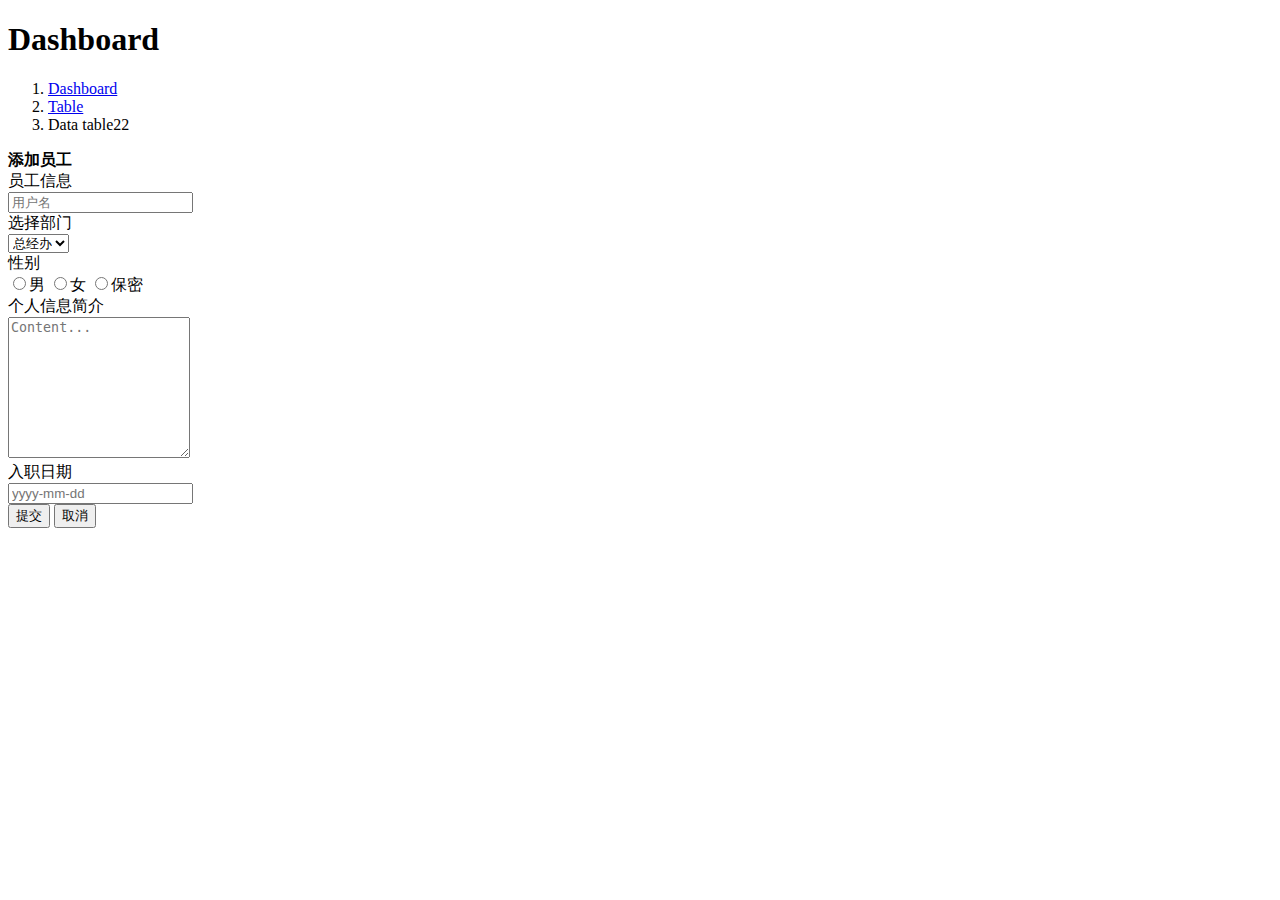
==== src/main/resources/templates/employee_add.html @ 4ff24fb2 "添加员工信息页面" ====
<!doctype html>
<!--[if lt IE 7]>      <html class="no-js lt-ie9 lt-ie8 lt-ie7" lang=""> <![endif]-->
<!--[if IE 7]>         <html class="no-js lt-ie9 lt-ie8" lang=""> <![endif]-->
<!--[if IE 8]>         <html class="no-js lt-ie9" lang=""> <![endif]-->
<!--[if gt IE 8]><!-->
<html class="no-js" lang="en" xmlns:th="http://www.thymeleaf.org">
<!--<![endif]-->

<head>
    <meta charset="utf-8">
    <meta http-equiv="X-UA-Compatible" content="IE=edge">
    <title>添加页面</title>
    <meta name="description" content="xyz Admin - HTML5 Admin Template">
    <meta name="viewport" content="width=device-width, initial-scale=1">

    <link rel="apple-touch-icon" href="apple-icon.png">
    <link rel="shortcut icon" href="favicon.ico" th:href="@{/favicon.ico}">


    <link rel="stylesheet" href="vendors/bootstrap/dist/css/bootstrap.min.css" th:href="@{/vendors/bootstrap/dist/css/bootstrap.min.css}">
    <link rel="stylesheet" href="vendors/font-awesome/css/font-awesome.min.css" th:href="@{/vendors/font-awesome/css/font-awesome.min.css}">
    <link rel="stylesheet" href="vendors/themify-icons/css/themify-icons.css" th:href="@{/vendors/themify-icons/css/themify-icons.css}">
    <link rel="stylesheet" href="vendors/flag-icon-css/css/flag-icon.min.css" th:href="@{/vendors/flag-icon-css/css/flag-icon.min.css}">

    <link rel="stylesheet" href="vendors/datatables.net-bs4/css/dataTables.bootstrap4.min.css" th:href="@{/vendors/datatables.net-bs4/css/dataTables.bootstrap4.min.css}">
    <link rel="stylesheet" href="vendors/datatables.net-buttons-bs4/css/buttons.bootstrap4.min.css" th:href="@{/vendors/datatables.net-buttons-bs4/css/buttons.bootstrap4.min.css}">

    <link rel="stylesheet" href="/css/style.css" th:href="@{/css/style.css}">

    <link href='https://fonts.googleapis.com/css?family=Open+Sans:400,600,700,800' rel='stylesheet' type='text/css'>
</head>

<body>
    <!-- Left Panel -->

<!--    <aside th:replace="~{employee_list :: left-panel}"></aside>-->

    <aside th:replace="/common/commonbar::left-panel(activeurl='employee_list.html')"></aside>


    <!-- Left Panel -->

    <!-- Right Panel -->

    <div id="right-panel" class="right-panel">

        <!-- Header-->
        <header th:replace="/common/commonbar :: #header"></header><!-- /header -->
        <!-- Header-->

        <div class="breadcrumbs">
            <div class="col-sm-4">
                <div class="page-header float-left">
                    <div class="page-title">
                        <h1>Dashboard</h1>
                    </div>
                </div>
            </div>
            <div class="col-sm-8">
                <div class="page-header float-right">
                    <div class="page-title">
                        <ol class="breadcrumb text-right">
                            <li><a href="#">Dashboard</a></li>
                            <li><a href="#">Table</a></li>
                            <li class="active">Data table22</li>
                        </ol>
                    </div>
                </div>
            </div>
        </div>

        <div class="content mt-3">

            <div class="animated fadeIn">
                <div class="row">

                    <div class="col-md-12">

                        <div class="card">
                            <div class="card-header">
                                <strong>添加员工</strong>
                            </div>
                            <div class="card-body card-block">
                                <form action="" method="post" enctype="multipart/form-data" class="form-horizontal">
                                    <div class="row form-group">
                                        <div class="col col-md-3"><label class=" form-control-label">员工信息</label></div>
                                        <div class="col-12 col-md-9">
                                            <input type="text" id="username" name="username" placeholder="用户名" class="form-control">
                                        </div>
                                    </div>

                                    <div class="row form-group">
                                        <div class="col col-md-3"><label  class=" form-control-label">选择部门</label></div>
                                        <div class="col-12 col-md-9">
                                            <select name="selectLg" id="department" class="form-control-lg form-control">
                                                <option value="0">总经办</option>
                                                <option value="1">市场部</option>
                                                <option value="2">技术部</option>
                                                <option value="3">财务部</option>
                                            </select>
                                        </div>
                                    </div>


                                    <div class="row form-group">
                                        <div class="col col-md-3"><label class=" form-control-label">性别</label></div>
                                        <div class="col col-md-9">
                                            <div class="form-check-inline form-check">
                                                <label for="inline-radio1" class="form-check-label ">
                                                    <input type="radio" id="sex1" name="sex" value="1" class="form-check-input">男
                                                </label>
                                                <label for="inline-radio2" class="form-check-label ">
                                                    <input type="radio" id="sex2" name="sex" value="2" class="form-check-input">女
                                                </label>
                                                <label for="inline-radio3" class="form-check-label ">
                                                    <input type="radio" id="sex3" name="sex" value="3" class="form-check-input">保密
                                                </label>
                                            </div>
                                        </div>
                                    </div>

                                    <div class="row form-group">
                                        <div class="col col-md-3"><label for="textarea-input" class=" form-control-label">个人信息简介</label></div>
                                        <div class="col-12 col-md-9"><textarea name="textarea-input" id="intro" rows="9" placeholder="Content..." class="form-control"></textarea></div>
                                    </div>

                                    <div class="row form-group">
                                        <div class="col col-md-3"><label for="text-input" class=" form-control-label">入职日期</label></div>
                                        <div class="col-12 col-md-9">
                                            <input type="text" id="intodate" name="text-input" placeholder="yyyy-mm-dd" class="form-control">
                                        </div>
                                    </div>



                                </form>
                            </div>
                            <div class="card-footer">
                                <button type="submit" class="btn btn-primary btn-sm">
                                    <i class="fa fa-dot-circle-o"></i> 提交
                                </button>
                                <button type="reset" class="btn btn-danger btn-sm">
                                    <i class="fa fa-ban"></i> 取消
                                </button>
                            </div>
                        </div>
                    </div>


                </div>
            </div><!-- .animated -->
        </div><!-- .content -->


    </div><!-- /#right-panel -->

    <!-- Right Panel -->


    <script th:src="@{/vendors/jquery/dist/jquery.min.js}" ></script>
    <script th:src="@{/vendors/popper.js/dist/umd/popper.min.js}" ></script>
    <script th:src="@{/vendors/bootstrap/dist/js/bootstrap.min.js}" ></script>
    <script th:src="@{/js/main.js}" src="assets/js/main.js"></script>


    <script th:src="@{/vendors/datatables.net/js/jquery.dataTables.min.js}" ></script>
    <script th:src="@{/vendors/datatables.net-bs4/js/dataTables.bootstrap4.min.js}" src="vendors/datatables.net-bs4/js/dataTables.bootstrap4.min.js"></script>
    <script th:src="@{/vendors/datatables.net-buttons/js/dataTables.buttons.min.js}" src="vendors/datatables.net-buttons/js/dataTables.buttons.min.js"></script>
    <script th:src="@{/vendors/datatables.net-buttons-bs4/js/buttons.bootstrap4.min.js}" src="vendors/datatables.net-buttons-bs4/js/buttons.bootstrap4.min.js"></script>
    <script th:src="@{/vendors/jszip/dist/jszip.min.js}" src="vendors/jszip/dist/jszip.min.js"></script>
    <script th:src="@{/vendors/pdfmake/build/pdfmake.min.js}" src="vendors/pdfmake/build/pdfmake.min.js"></script>
    <script th:src="@{/vendors/pdfmake/build/vfs_fonts.js}" src="vendors/pdfmake/build/vfs_fonts.js"></script>
    <script th:src="@{/vendors/datatables.net-buttons/js/buttons.html5.min.js}" src="vendors/datatables.net-buttons/js/buttons.html5.min.js"></script>
    <script th:src="@{/vendors/datatables.net-buttons/js/buttons.print.min.js}" src="vendors/datatables.net-buttons/js/buttons.print.min.js"></script>
    <script th:src="@{/vendors/datatables.net-buttons/js/buttons.colVis.min.js}" src="vendors/datatables.net-buttons/js/buttons.colVis.min.js"></script>
    <script th:src="@{/js/init-scripts/data-table/datatables-init.js}" src="assets/js/init-scripts/data-table/datatables-init.js"></script>


</body>

</html>
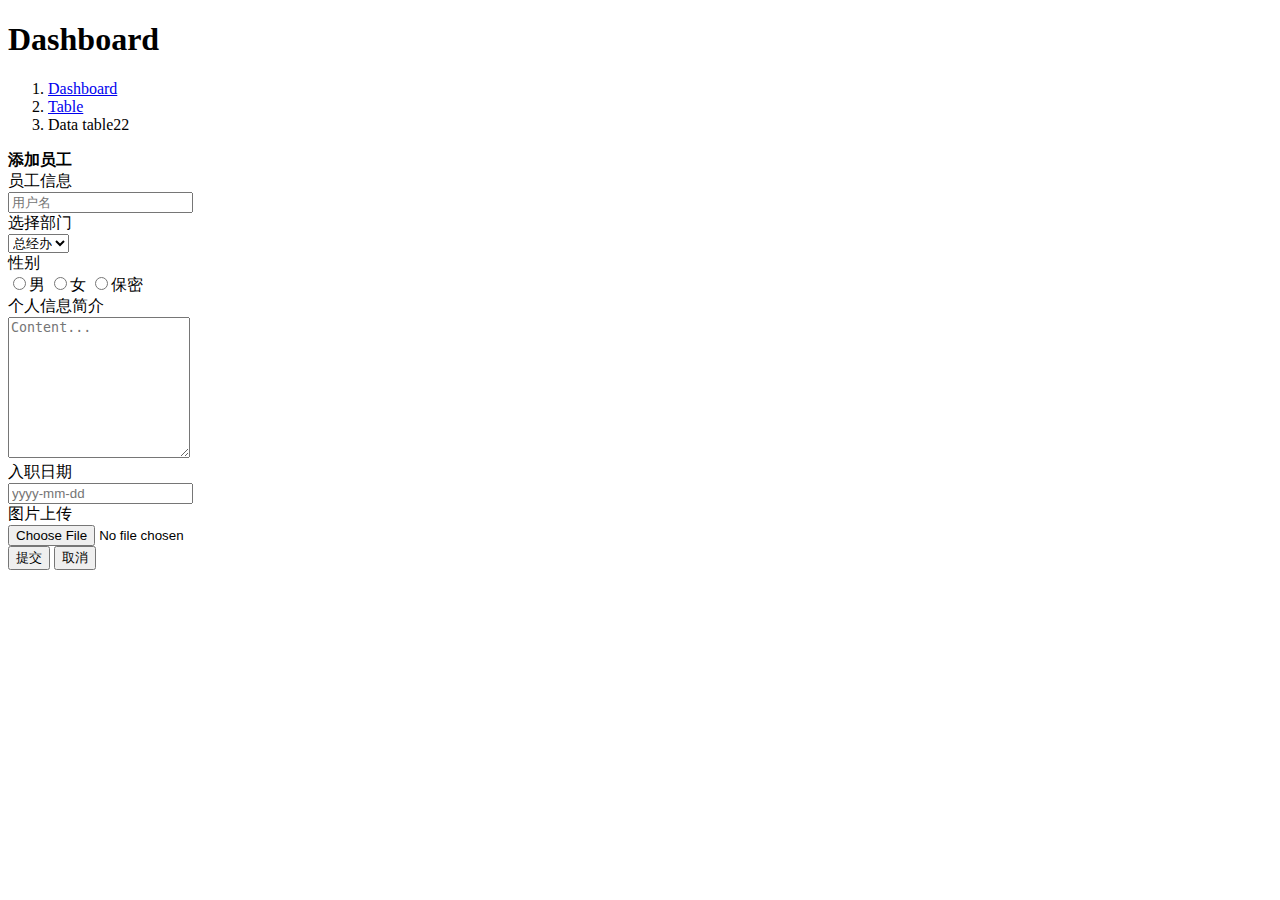
==== commit 61d9174f: "增加添加员工信息功能" ====
--- a/src/main/resources/templates/employee_add.html
+++ b/src/main/resources/templates/employee_add.html
@@ -81,18 +81,18 @@
                                 <strong>添加员工</strong>
                             </div>
                             <div class="card-body card-block">
-                                <form action="" method="post" enctype="multipart/form-data" class="form-horizontal">
+                                <form action="" th:action="@{/employee/add}" method="post" enctype="multipart/form-data" class="form-horizontal">
                                     <div class="row form-group">
                                         <div class="col col-md-3"><label class=" form-control-label">员工信息</label></div>
                                         <div class="col-12 col-md-9">
-                                            <input type="text" id="username" name="username" placeholder="用户名" class="form-control">
+                                            <input type="text" id="username" name="name" placeholder="用户名" class="form-control">
                                         </div>
                                     </div>
 
                                     <div class="row form-group">
                                         <div class="col col-md-3"><label  class=" form-control-label">选择部门</label></div>
                                         <div class="col-12 col-md-9">
-                                            <select name="selectLg" id="department" class="form-control-lg form-control">
+                                            <select name="department" id="department" class="form-control-lg form-control">
                                                 <option value="0">总经办</option>
                                                 <option value="1">市场部</option>
                                                 <option value="2">技术部</option>
@@ -106,43 +106,50 @@
                                         <div class="col col-md-3"><label class=" form-control-label">性别</label></div>
                                         <div class="col col-md-9">
                                             <div class="form-check-inline form-check">
-                                                <label for="inline-radio1" class="form-check-label ">
-                                                    <input type="radio" id="sex1" name="sex" value="1" class="form-check-input">男
+                                                <label  class="form-check-label ">
+                                                    <input type="radio" id="sex1" name="sex" value="男" class="form-check-input">男
                                                 </label>
-                                                <label for="inline-radio2" class="form-check-label ">
-                                                    <input type="radio" id="sex2" name="sex" value="2" class="form-check-input">女
+                                                <label class="form-check-label ">
+                                                    <input type="radio" id="sex2" name="sex" value="女" class="form-check-input">女
                                                 </label>
-                                                <label for="inline-radio3" class="form-check-label ">
-                                                    <input type="radio" id="sex3" name="sex" value="3" class="form-check-input">保密
+                                                <label class="form-check-label ">
+                                                    <input type="radio" id="sex3" name="sex" value="保密" class="form-check-input">保密
                                                 </label>
                                             </div>
                                         </div>
                                     </div>
 
                                     <div class="row form-group">
-                                        <div class="col col-md-3"><label for="textarea-input" class=" form-control-label">个人信息简介</label></div>
-                                        <div class="col-12 col-md-9"><textarea name="textarea-input" id="intro" rows="9" placeholder="Content..." class="form-control"></textarea></div>
+                                        <div class="col col-md-3"><label for="intro" class=" form-control-label">个人信息简介</label></div>
+                                        <div class="col-12 col-md-9"><textarea name="intro" id="intro" rows="9" placeholder="Content..." class="form-control"></textarea></div>
                                     </div>
 
                                     <div class="row form-group">
-                                        <div class="col col-md-3"><label for="text-input" class=" form-control-label">入职日期</label></div>
+                                        <div class="col col-md-3"><label for="intodate" class=" form-control-label">入职日期</label></div>
                                         <div class="col-12 col-md-9">
-                                            <input type="text" id="intodate" name="text-input" placeholder="yyyy-mm-dd" class="form-control">
+                                            <input type="text" id="intodate" name="intodate" placeholder="yyyy-mm-dd" class="form-control">
                                         </div>
                                     </div>
 
+                                    <div class="row form-group">
+                                        <div class="col col-md-3"><label for="file" class=" form-control-label">图片上传</label></div>
+                                        <div class="col-12 col-md-9">
+                                            <input type="file" id="file"  name="file" accept="image/*" class="form-control-file">
+                                        </div>
+                                    </div>
 
+                                    <div class="card-footer">
+                                        <button type="submit" class="btn btn-primary btn-sm">
+                                            <i class="fa fa-dot-circle-o"></i> 提交
+                                        </button>
+                                        <button type="reset" class="btn btn-danger btn-sm">
+                                            <i class="fa fa-ban"></i> 取消
+                                        </button>
+                                    </div>
 
                                 </form>
                             </div>
-                            <div class="card-footer">
-                                <button type="submit" class="btn btn-primary btn-sm">
-                                    <i class="fa fa-dot-circle-o"></i> 提交
-                                </button>
-                                <button type="reset" class="btn btn-danger btn-sm">
-                                    <i class="fa fa-ban"></i> 取消
-                                </button>
-                            </div>
+
                         </div>
                     </div>
 
@@ -158,7 +165,7 @@
 
 
     <script th:src="@{/vendors/jquery/dist/jquery.min.js}" ></script>
-    <script th:src="@{/vendors/popper.js/dist/umd/popper.min.js}" ></script>
+
     <script th:src="@{/vendors/bootstrap/dist/js/bootstrap.min.js}" ></script>
     <script th:src="@{/js/main.js}" src="assets/js/main.js"></script>
 
